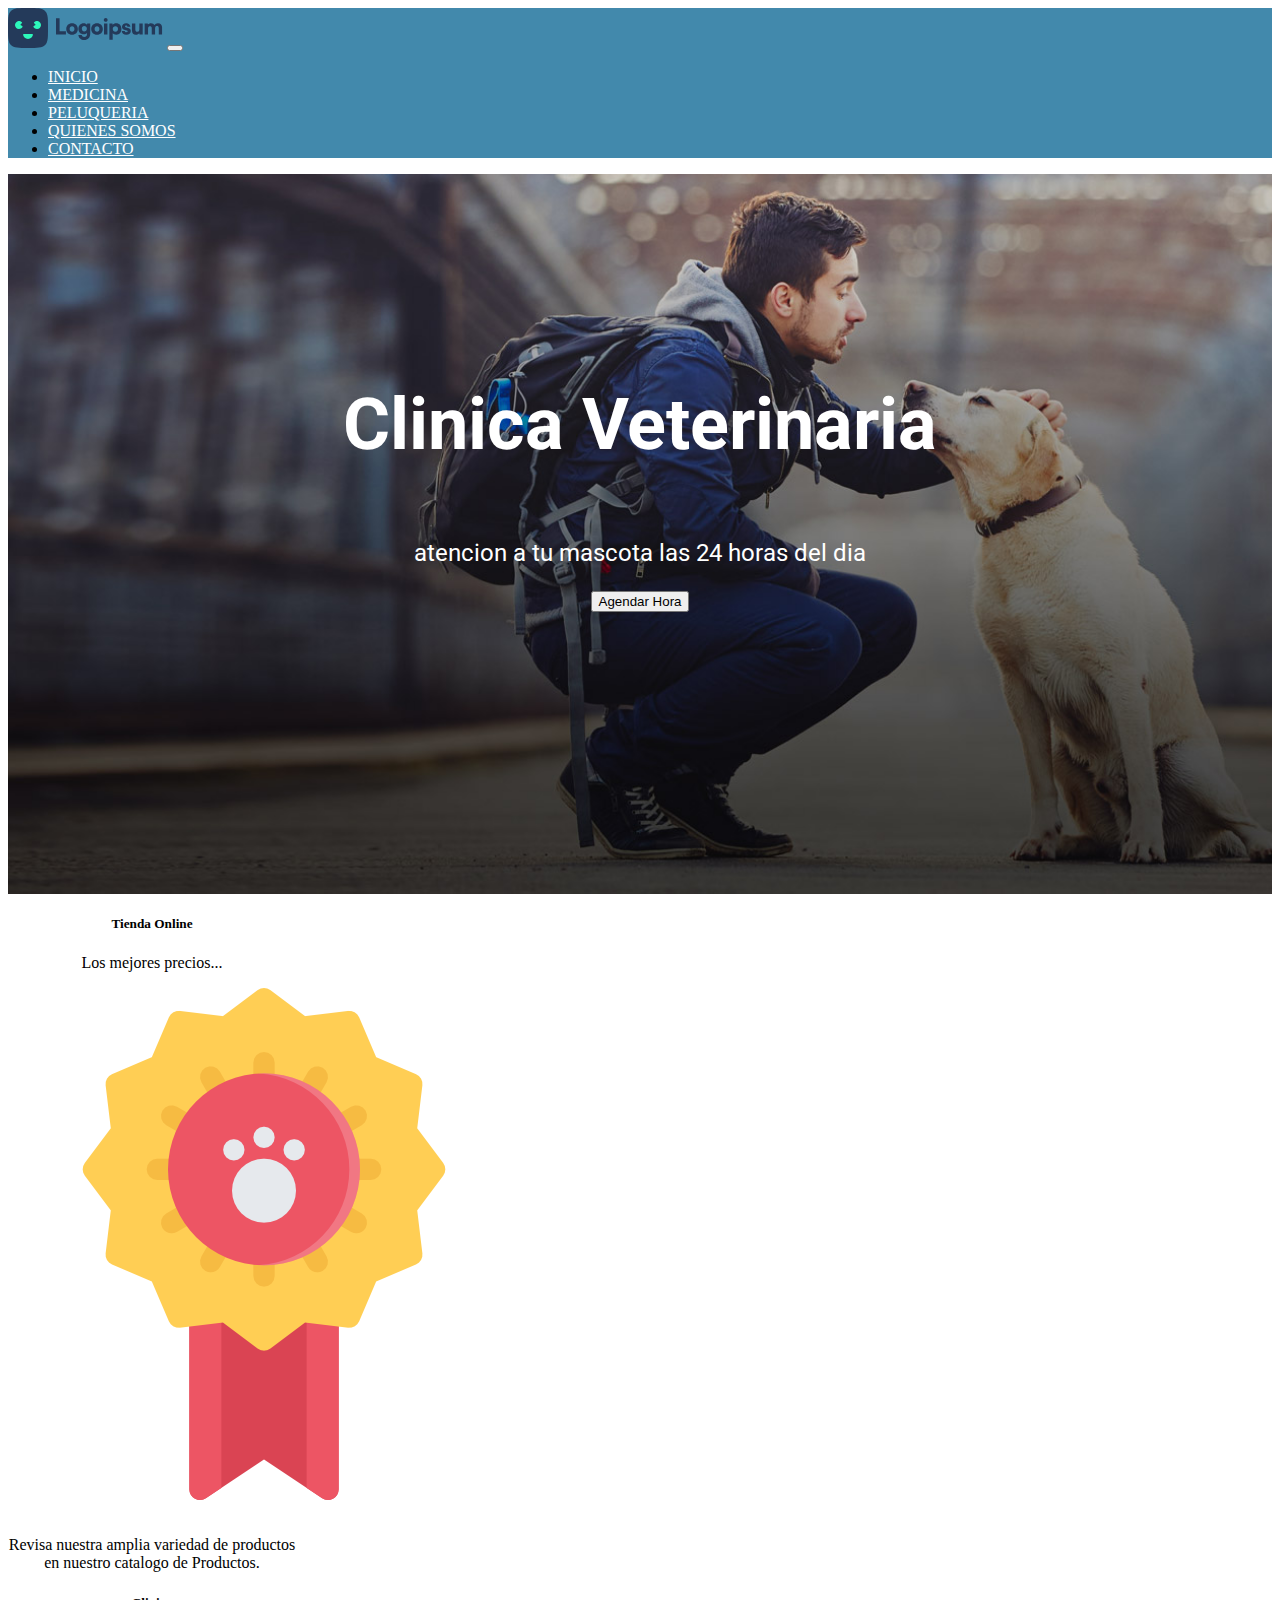
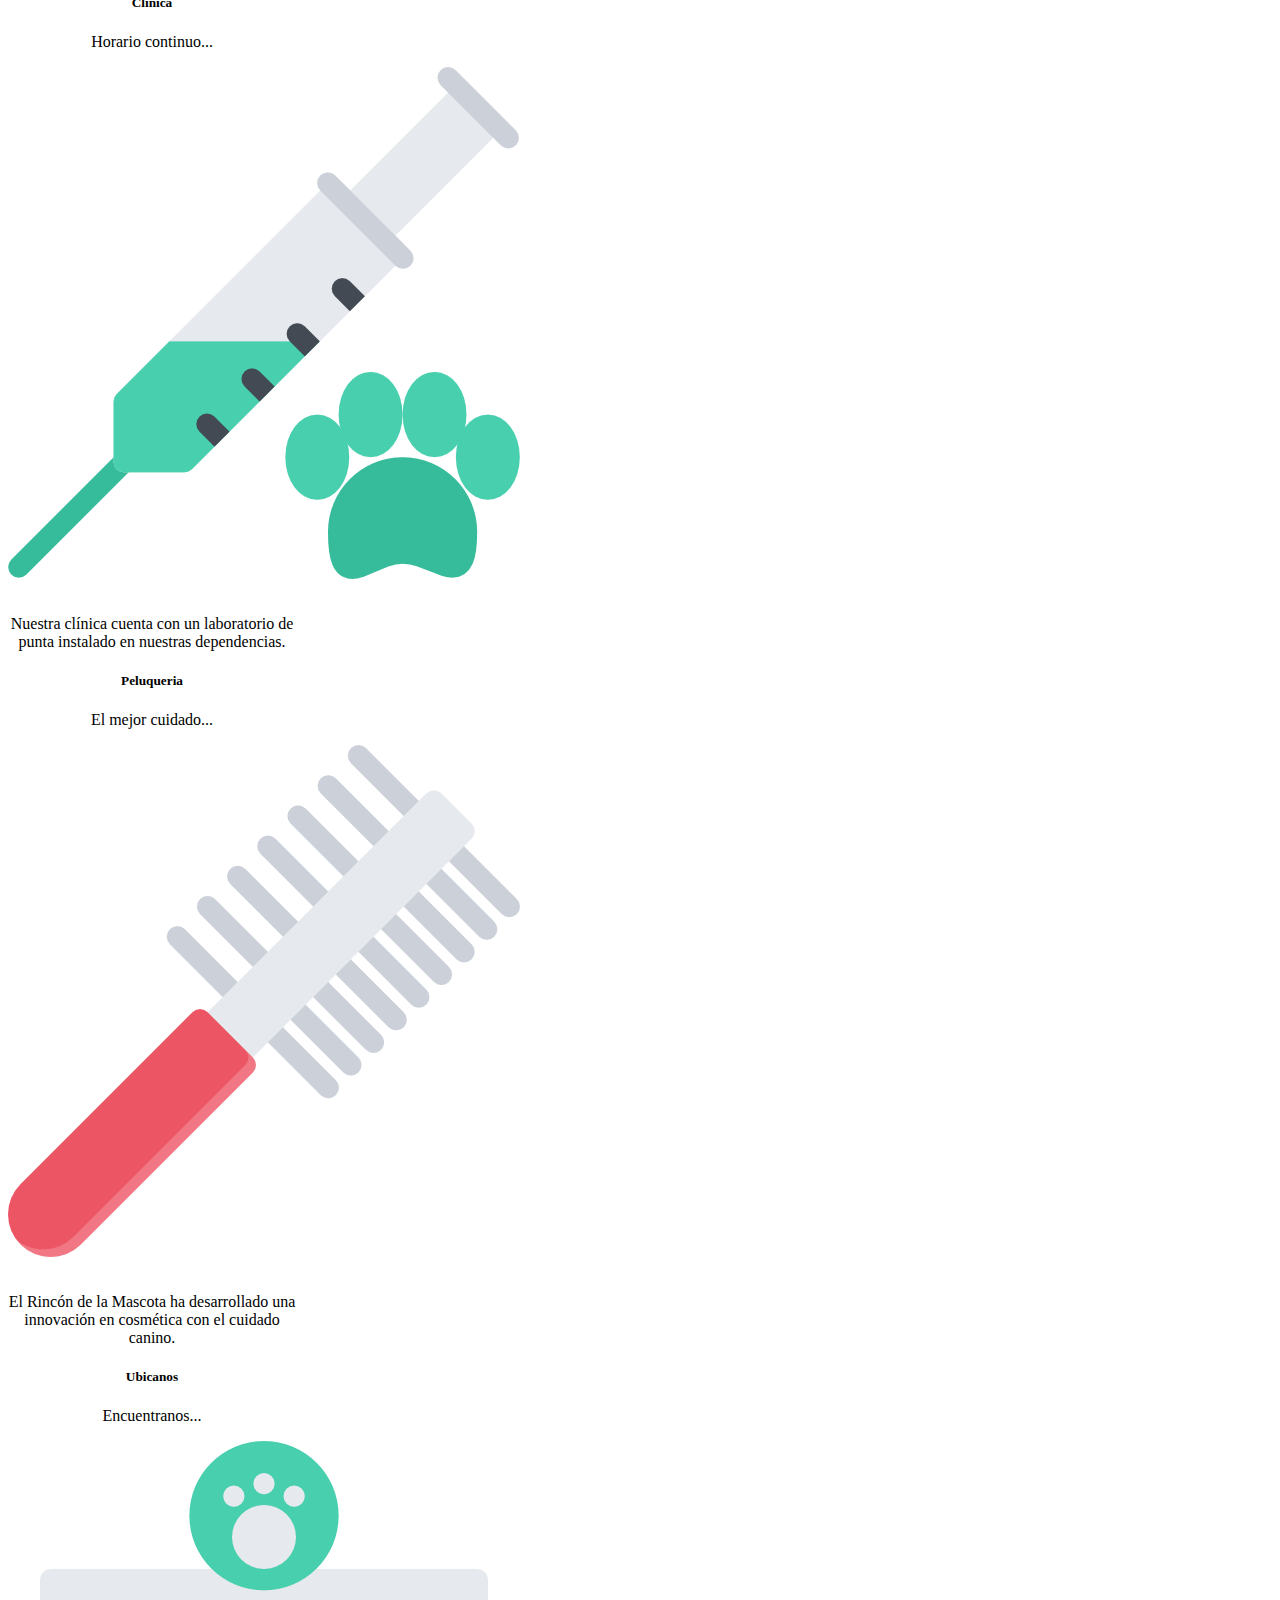
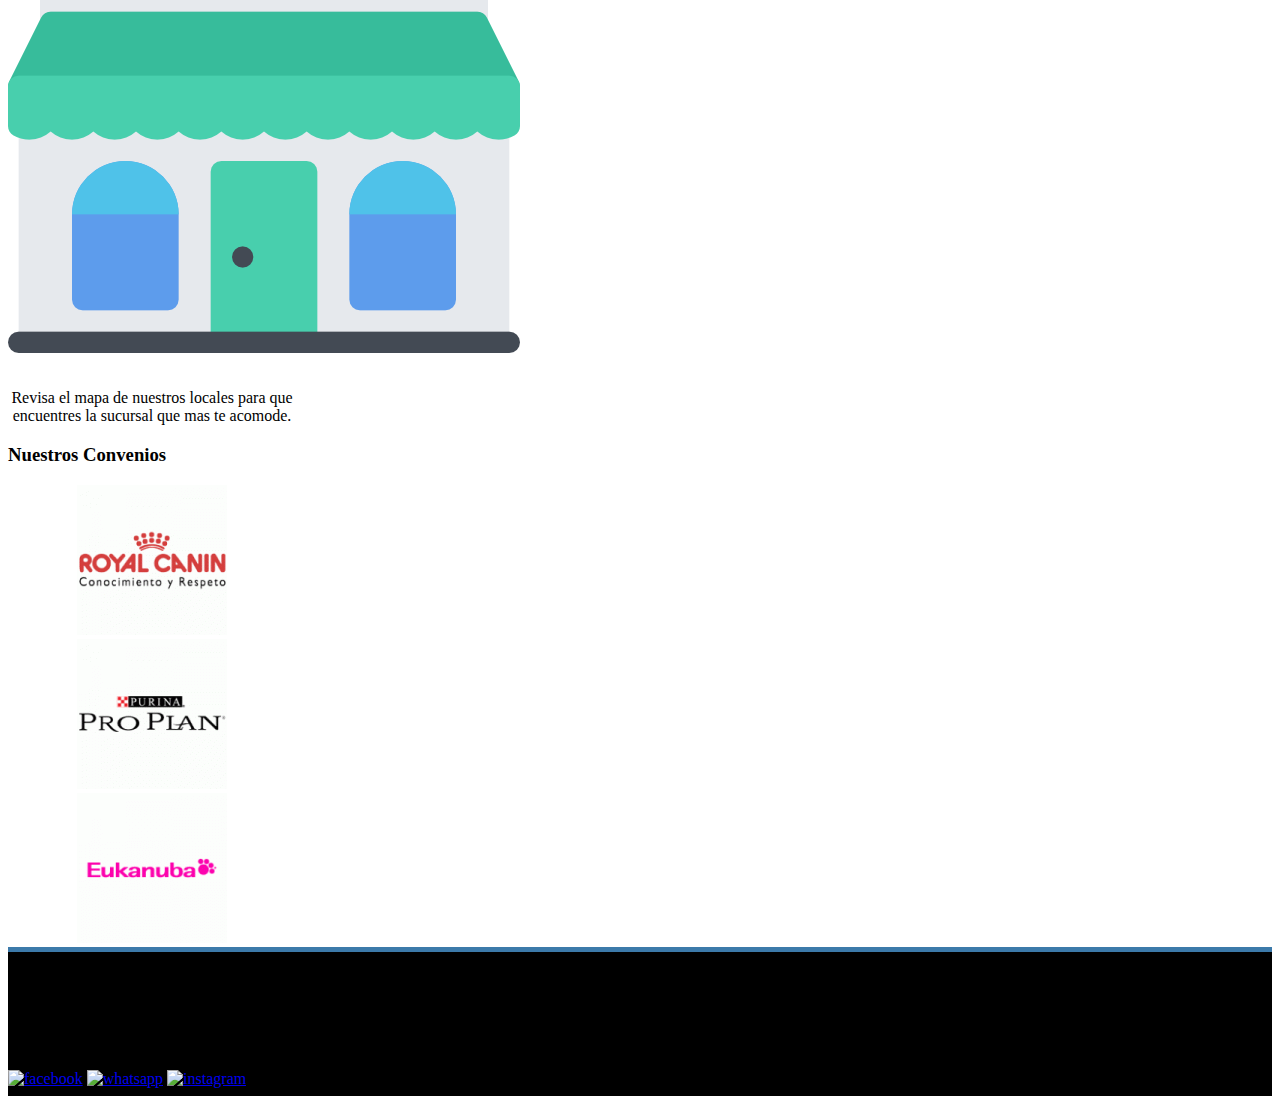
==== index.html @ b1f5147a "Primer Commit" ====
<!DOCTYPE html>
<html lang="es">
  <head>
    <meta charset="UTF-8" />
    <meta http-equiv="X-UA-Compatible" content="IE=edge" />
    <meta name="viewport" content="width=device-width, initial-scale=1.0" />
    <title>Inicio</title>
    <link rel="shortcut icon" href="./img/favicon.png" type="image/x-icon" />

    <link
      rel="stylesheet"
      href="https://cdnjs.cloudflare.com/ajax/libs/animate.css/4.1.1/animate.min.css"
    />
    <link
      href="https://cdn.jsdelivr.net/npm/bootstrap@5.2.3/dist/css/bootstrap.min.css"
      rel="stylesheet"
      integrity="sha384-rbsA2VBKQhggwzxH7pPCaAqO46MgnOM80zW1RWuH61DGLwZJEdK2Kadq2F9CUG65"
      crossorigin="anonymous"
    />
    <link rel="stylesheet" href="./css/style.css" />
    <link
      href="https://fonts.googleapis.com/css2?family=Roboto&display=swap"
      rel="stylesheet"
    />
  </head>
  <body>
    <script
      src="https://cdn.jsdelivr.net/npm/bootstrap@5.2.3/dist/js/bootstrap.bundle.min.js"
      integrity="sha384-kenU1KFdBIe4zVF0s0G1M5b4hcpxyD9F7jL+jjXkk+Q2h455rYXK/7HAuoJl+0I4"
      crossorigin="anonymous"
    ></script>
    <!-- Agregar esto a css-->
    <header style="background-color: #4289ac">
      <div class="container">
        <nav class="navbar navbar-expand-lg" style="background-color: #4289ac">
          <div class="container-fluid">
            <a class="navbar-brand" href="./index.html"
              ><img src="./img/logo.svg" alt="" class="img-fluid"
            /></a>
            <button
              class="navbar-toggler"
              type="button"
              data-bs-toggle="collapse"
              data-bs-target="#navbarSupportedContent"
              aria-controls="navbarSupportedContent"
              aria-expanded="false"
              aria-label="Toggle navigation"
            >
              <span class="navbar-toggler-icon"></span>
            </button>
            <div class="collapse navbar-collapse" id="navbarSupportedContent">
              <ul class="navbar-nav ms-auto me-auto mb-2 mb-lg-0">
                <li class="nav-item">
                  <a class="nav-link" aria-current="page" href="./index.html"
                    >INICIO</a
                  >
                </li>
                <li class="nav-item">
                  <a class="nav-link" href="./paginas/Medicina.html"
                    >MEDICINA</a
                  >
                </li>
                <li class="nav-item">
                  <a class="nav-link" href="./paginas/Peluqueria.html"
                    >PELUQUERIA</a
                  >
                </li>
                <li class="nav-item">
                  <a class="nav-link" href="./paginas/Quienes_somos.html"
                    >QUIENES SOMOS</a
                  >
                </li>
                <li class="nav-item">
                  <a class="nav-link" href="./paginas/Contacto.html"
                    >CONTACTO</a
                  >
                </li>
              </ul>
            </div>
          </div>
        </nav>
      </div>
    </header>
    <section>
      <article class="container1">
        <div class="container section1">
          <h1>Clinica Veterinaria</h1>
          <p>atencion a tu mascota las 24 horas del dia</p>
          <button type="button" class="btn btn-primary">Agendar Hora</button>
        </div>
      </article>
      <article>
        <div class="container container_section2 d-flex p-5">
          <div class="row justify-content-center">
            <div class="col-auto col-md mb-3 justify-content-center">
              <div class="card" style="width: 18rem">
                <div class="card-body">
                  <h5 class="card-title">Tienda Online</h5>
                  <p class="card-text">Los mejores precios...</p>
                  <img
                    src="./img/award.png"
                    class="card-img-top img-fluid w-50"
                    alt="..."
                  />
                  <p class="card-text p_text">
                    Revisa nuestra amplia variedad de productos en nuestro
                    catalogo de Productos.
                  </p>
                </div>
              </div>
            </div>
            <div class="col-md mb-3 d-flex justify-content-center">
              <div class="card" style="width: 18rem">
                <div class="card-body">
                  <h5 class="card-title">Clinica</h5>
                  <p class="card-text">Horario continuo...</p>
                  <img
                    src="./img/injection.png"
                    class="card-img-top img-fluid w-50"
                    alt="..."
                  />
                  <p class="card-text p_text">
                    Nuestra clínica cuenta con un laboratorio de punta instalado
                    en nuestras dependencias.
                  </p>
                </div>
              </div>
            </div>
            <div class="col-md mb-3 d-flex justify-content-center">
              <div class="card" style="width: 18rem">
                <div class="card-body">
                  <h5 class="card-title">Peluqueria</h5>
                  <p class="card-text">El mejor cuidado...</p>
                  <img
                    src="./img/comb.png"
                    class="card-img-top img-fluid w-50"
                    alt="..."
                  />
                  <p class="card-text p_text">
                    El Rincón de la Mascota ha desarrollado una innovación en
                    cosmética con el cuidado canino.
                  </p>
                </div>
              </div>
            </div>
            <div class="col-md mb-3 d-flex justify-content-center">
              <div class="card" style="width: 18rem">
                <div class="card-body">
                  <h5 class="card-title">Ubicanos</h5>
                  <p class="card-text">Encuentranos...</p>
                  <img
                    src="./img/pet-shop.png  "
                    class="card-img-top img-fluid w-50"
                    alt="..."
                  />
                  <p class="card-text p_text">
                    Revisa el mapa de nuestros locales para que encuentres la
                    sucursal que mas te acomode.
                  </p>
                </div>
              </div>
            </div>
          </div>
        </div>
      </article>
      <article>
        <div class="container bg-primary text-light p-5">
          <div class="d-flex justify-content-center">
            <h3 class="mb-3 mb-md-0">Nuestros Convenios</h3>
          </div>
        </div>
        <div class="container p-5 d-flex justify-content-center">
          <div class="row">
            <div class="col-md d-flex justify-content-center mb-3">
              <div class="card" style="width: 18rem">
                <div class="card-body">
                  <img src="./img/royal_canin.gif" alt="royal canin" />
                </div>
              </div>
            </div>
            <div class="col-md d-flex justify-content-center mb-3">
              <div class="card" style="width: 18rem">
                <div class="card-body">
                  <img src="./img/purina.gif" alt="purina pro plan" />
                </div>
              </div>
            </div>
            <div class="col-md d-flex justify-content-center mb-3">
              <div class="card" style="width: 18rem">
                <div class="card-body">
                  <img src="./img/eukanuba.gif" alt="eukanuba" />
                </div>
              </div>
            </div>
          </div>
        </div>
      </article>
    </section>
    <footer>
      <div class="container">
        <div class="footer__box">
          <div class="footer__text">
            <p class="footer__p">El Rincon de la Mascota.</p>
            <p>Copyright Anthony Torres @2022</p>
            <p class="coderhouse">CoderHouse.</p>
          </div>
          <div class="footer__rrss">
            <a href="#"><img class="footer__img" src="" alt="facebook" /></a>
            <a href="#"><img class="footer__img" src="" alt="whatsapp" /></a>
            <a href="#"><img class="footer__img" src="" alt="instagram" /></a>
          </div>
        </div>
      </div>
    </footer>
  </body>
</html>
---- css/style.css ----
.nav-item a {
  color: white;
}

.nav-link a:hover {
  color: black;
}

.container1 {
  margin: auto;
  max-width: 1320px;
}

.section1 {
  height: 35rem;
  display: flex;
  flex-direction: column;
  align-items: center;
  background-image: url(../img/fondo_inicio.jpg);
  padding-top: 10rem;
  background-size: cover;
  background-position: center;
  background-repeat: no-repeat;
}

.section1 {
  color: white;
  font-family: roboto;
}

.section1 h1 {
  font-size: 4.5rem;
}

.section1 p {
  font-size: 1.5rem;
}

footer {
  background-color: black;
  width: 100%;
  height: 9rem;
  border-top: solid #3c7aaa 5px;
}

.card-body {
  text-align: center;
}

.p_text {
  margin-top: 2rem;
}

/*
.container_section2 {
  margin-top: 5rem;
  margin: 5rem auto 5rem 5rem;
}
*/
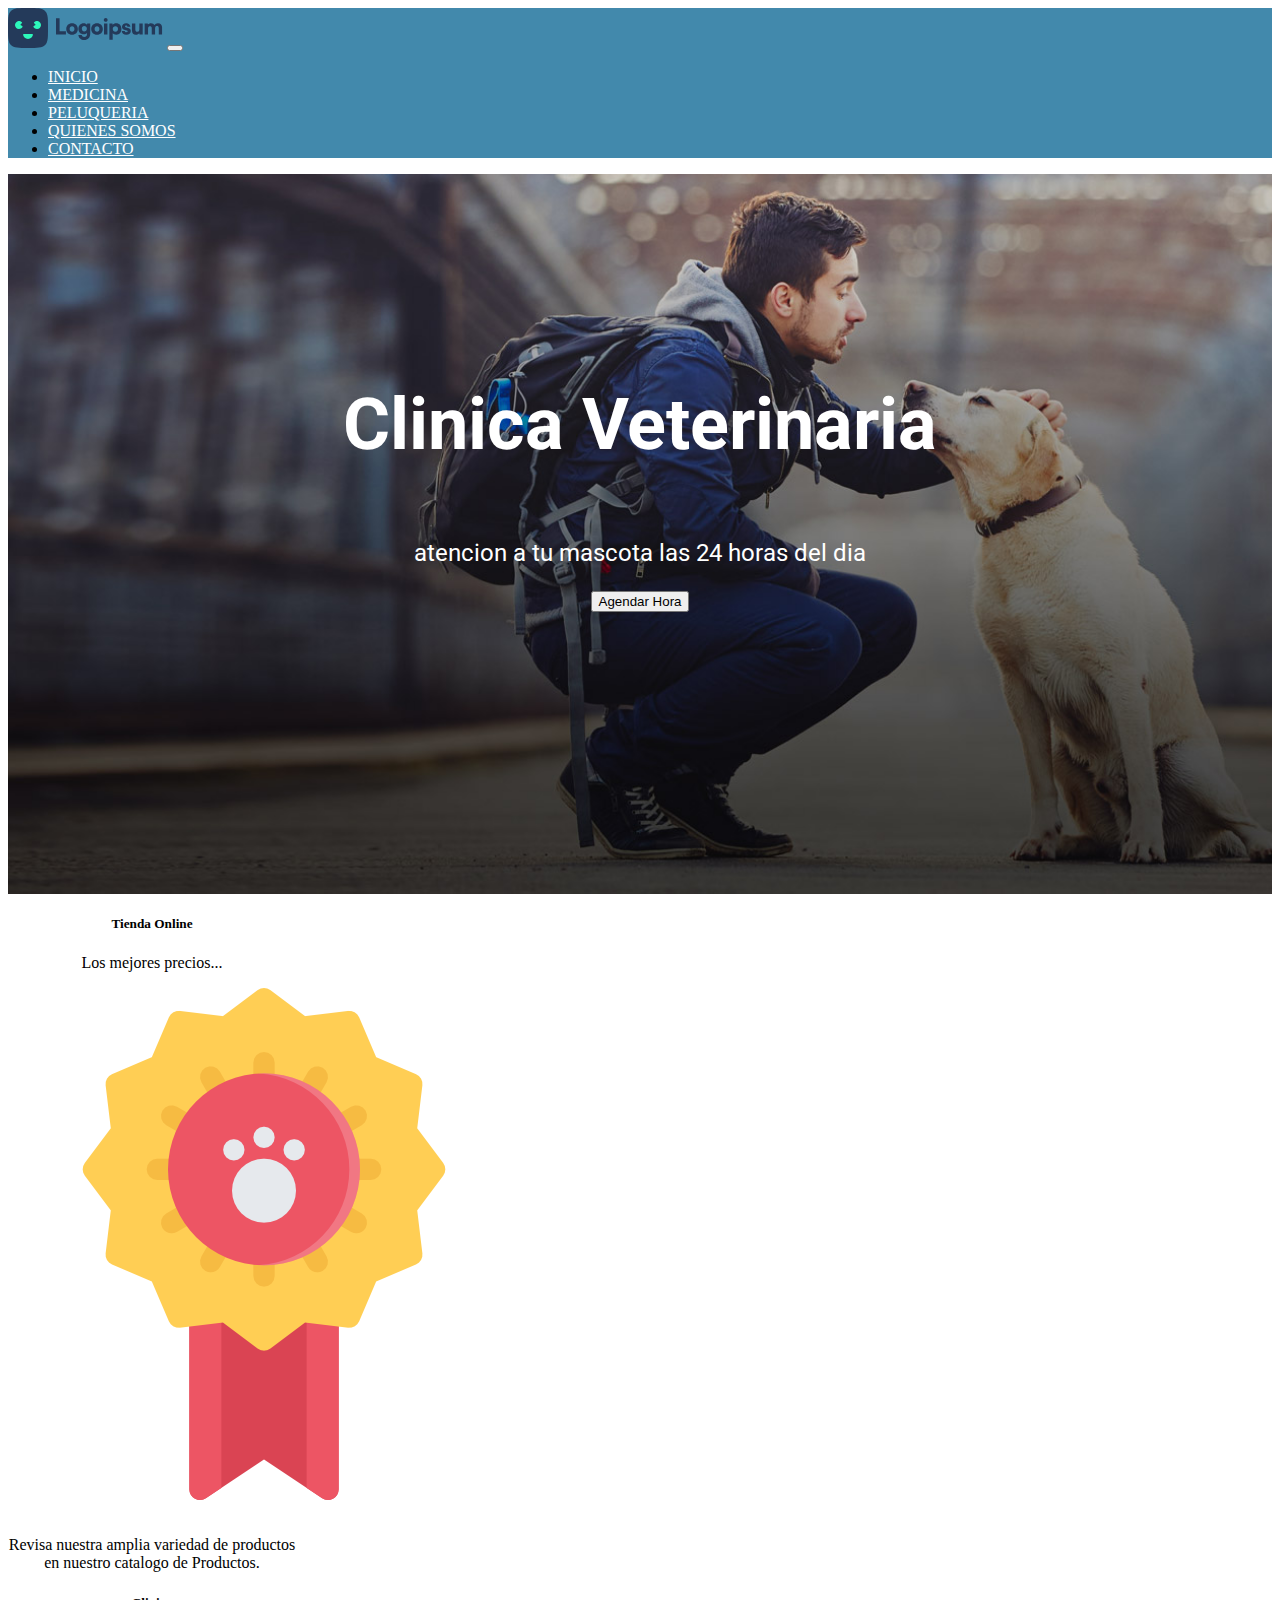
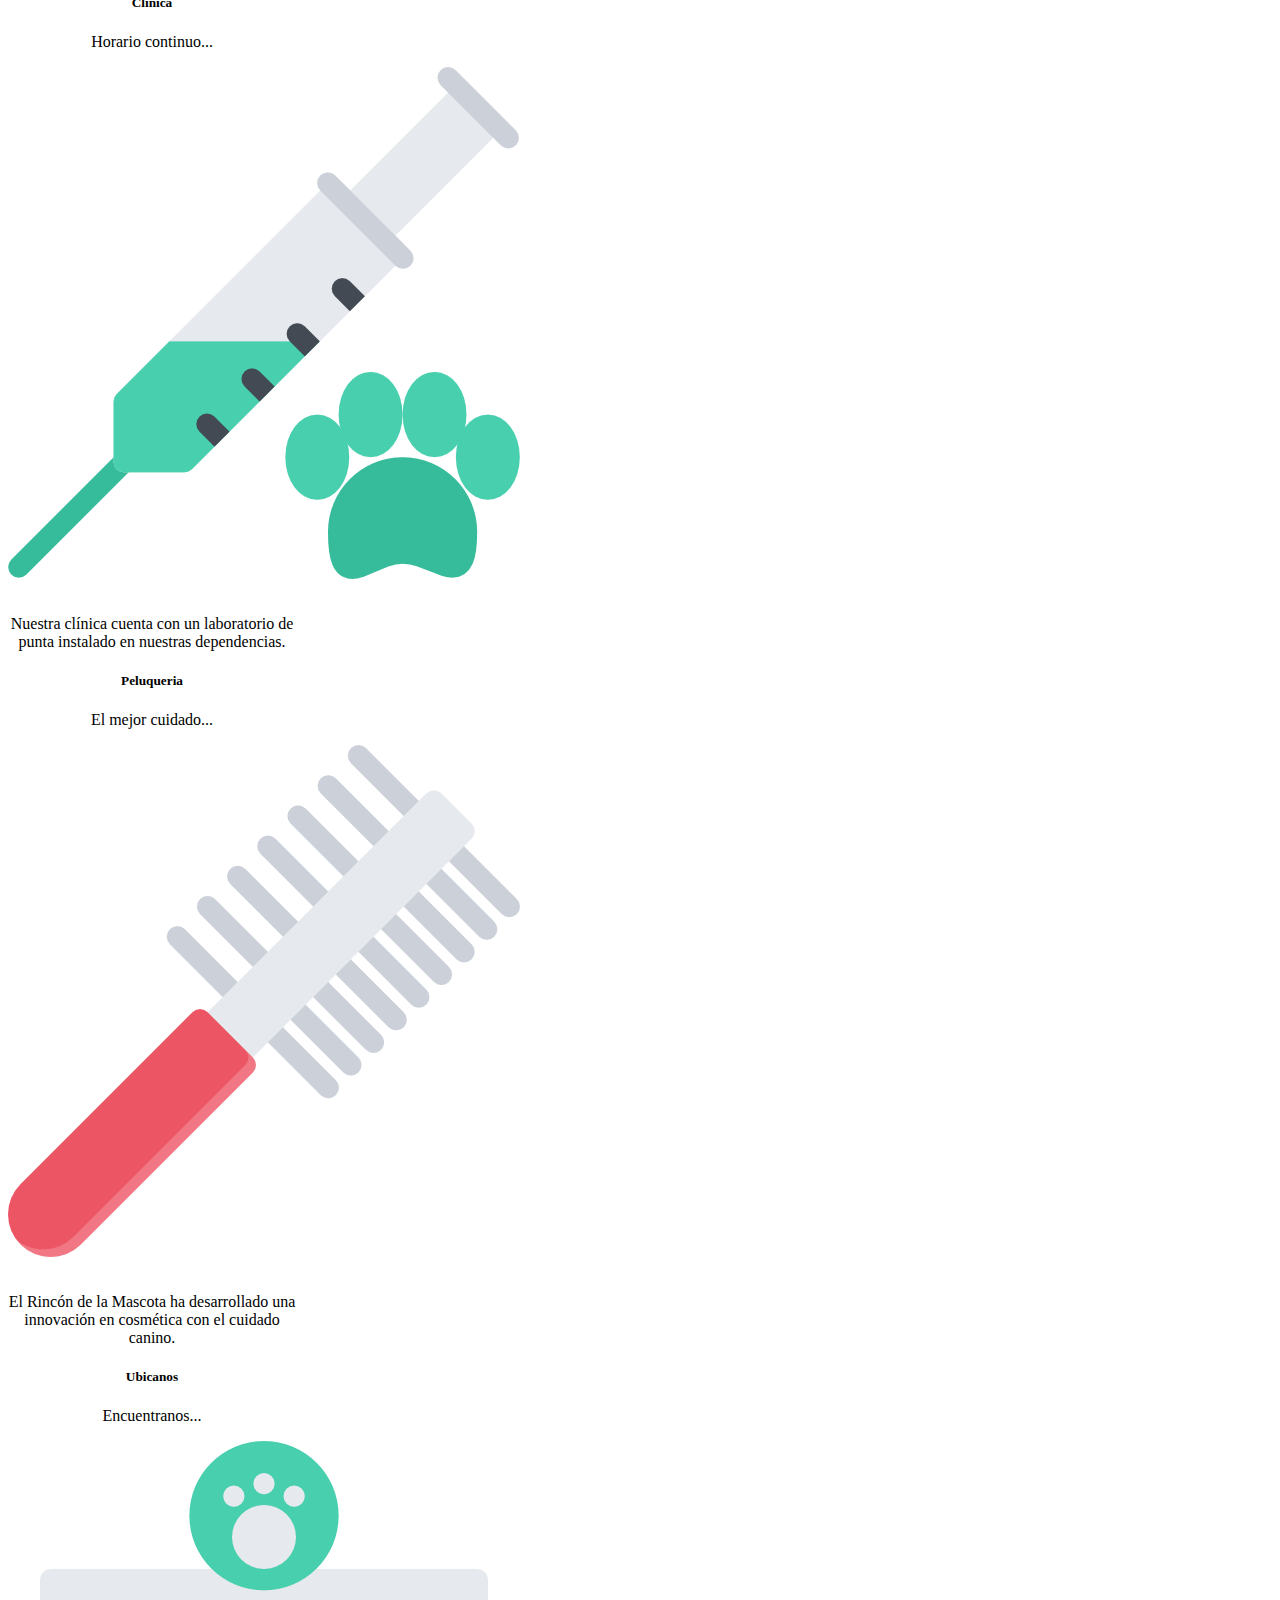
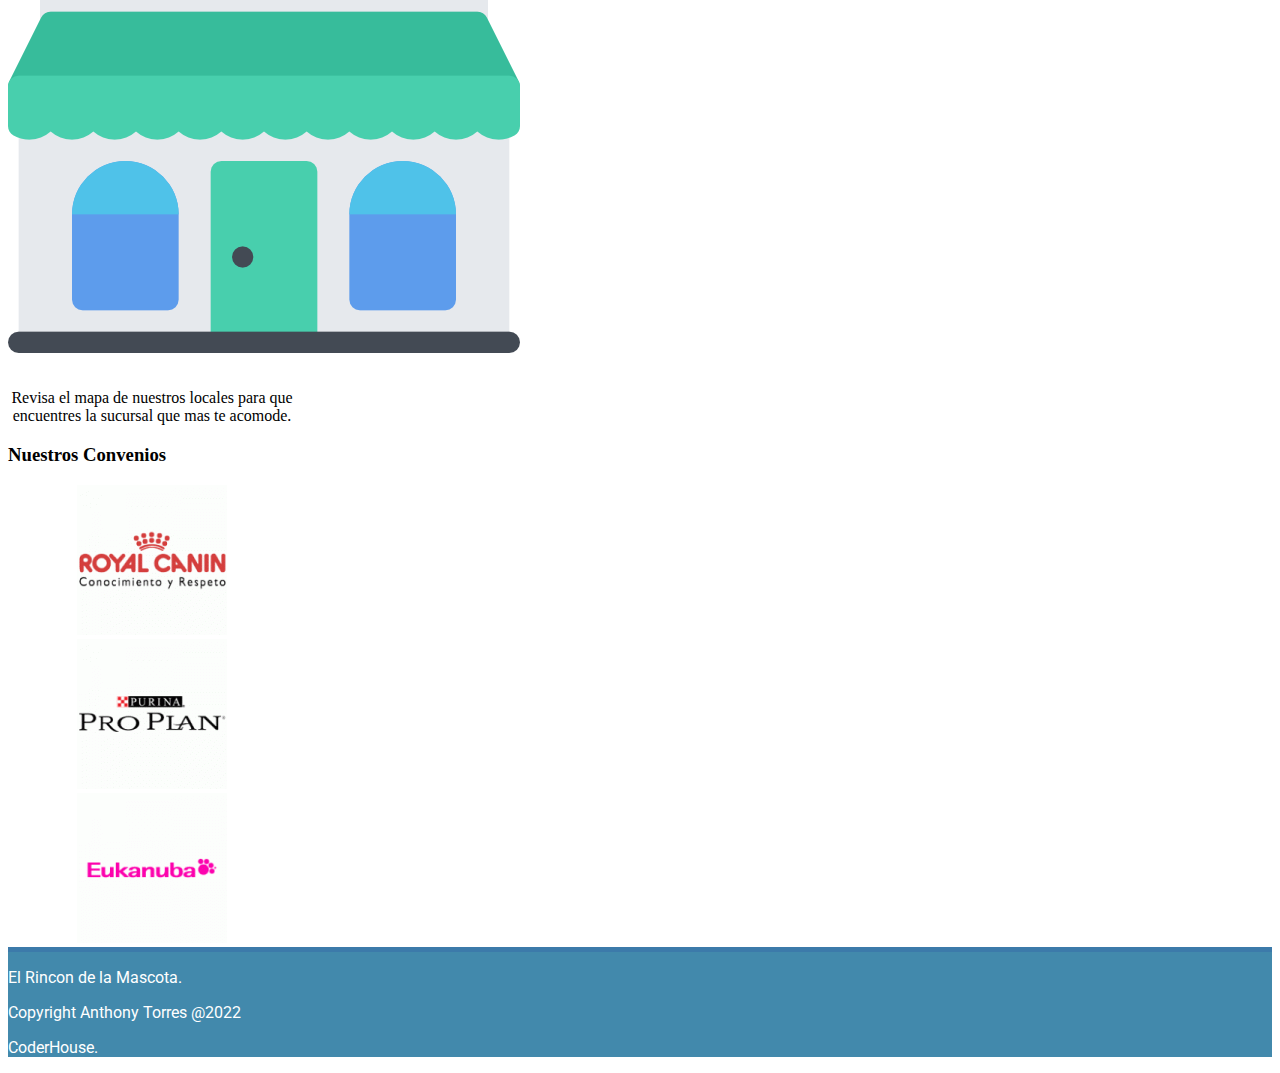
==== commit 79f025e0: "Actualizando footer 01" ====
--- a/index.html
+++ b/index.html
@@ -198,16 +198,16 @@
     </section>
     <footer>
       <div class="container">
-        <div class="footer__box">
-          <div class="footer__text">
-            <p class="footer__p">El Rincon de la Mascota.</p>
-            <p>Copyright Anthony Torres @2022</p>
-            <p class="coderhouse">CoderHouse.</p>
-          </div>
-          <div class="footer__rrss">
-            <a href="#"><img class="footer__img" src="" alt="facebook" /></a>
-            <a href="#"><img class="footer__img" src="" alt="whatsapp" /></a>
-            <a href="#"><img class="footer__img" src="" alt="instagram" /></a>
+        <div class="row d-flex justify-content-between p-5">
+          <div class="col-6">
+            <div class="footer__box">
+              <div class="footer__text">
+                <p class="footer__p">El Rincon de la Mascota.</p>
+                <p>Copyright Anthony Torres @2022</p>
+                <p class="coderhouse">CoderHouse.</p>
+              </div>
+            </div>
+            <div class="col img-fluid w-50"></div>
           </div>
         </div>
       </div>
--- a/css/style.css
+++ b/css/style.css
@@ -37,9 +37,9 @@
 }
 
 footer {
-  background-color: black;
+  background-color: #4289ac;
   width: 100%;
-  height: 9rem;
+  height: auto;
   border-top: solid #3c7aaa 5px;
 }
 
@@ -51,9 +51,7 @@
   margin-top: 2rem;
 }
 
-/*
-.container_section2 {
-  margin-top: 5rem;
-  margin: 5rem auto 5rem 5rem;
+.footer__box p {
+  color: white;
+  font-family: roboto;
 }
-*/
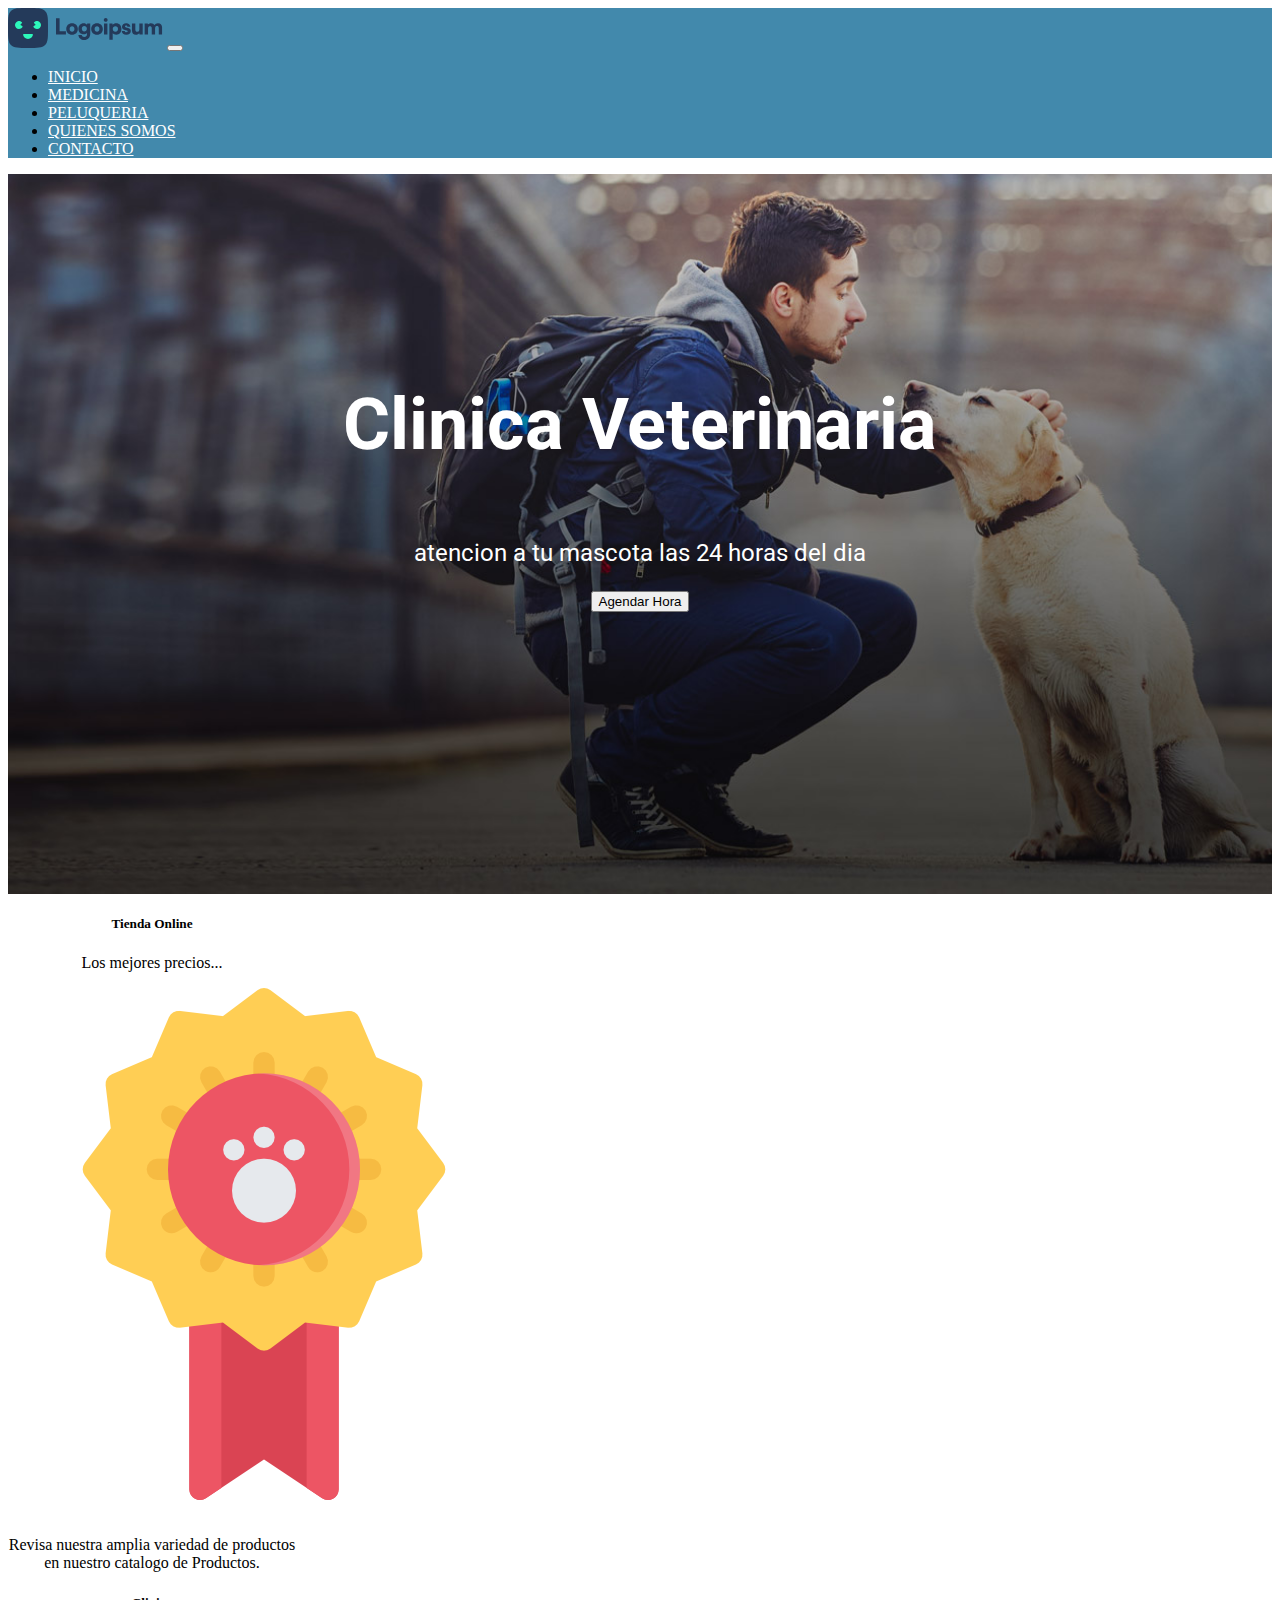
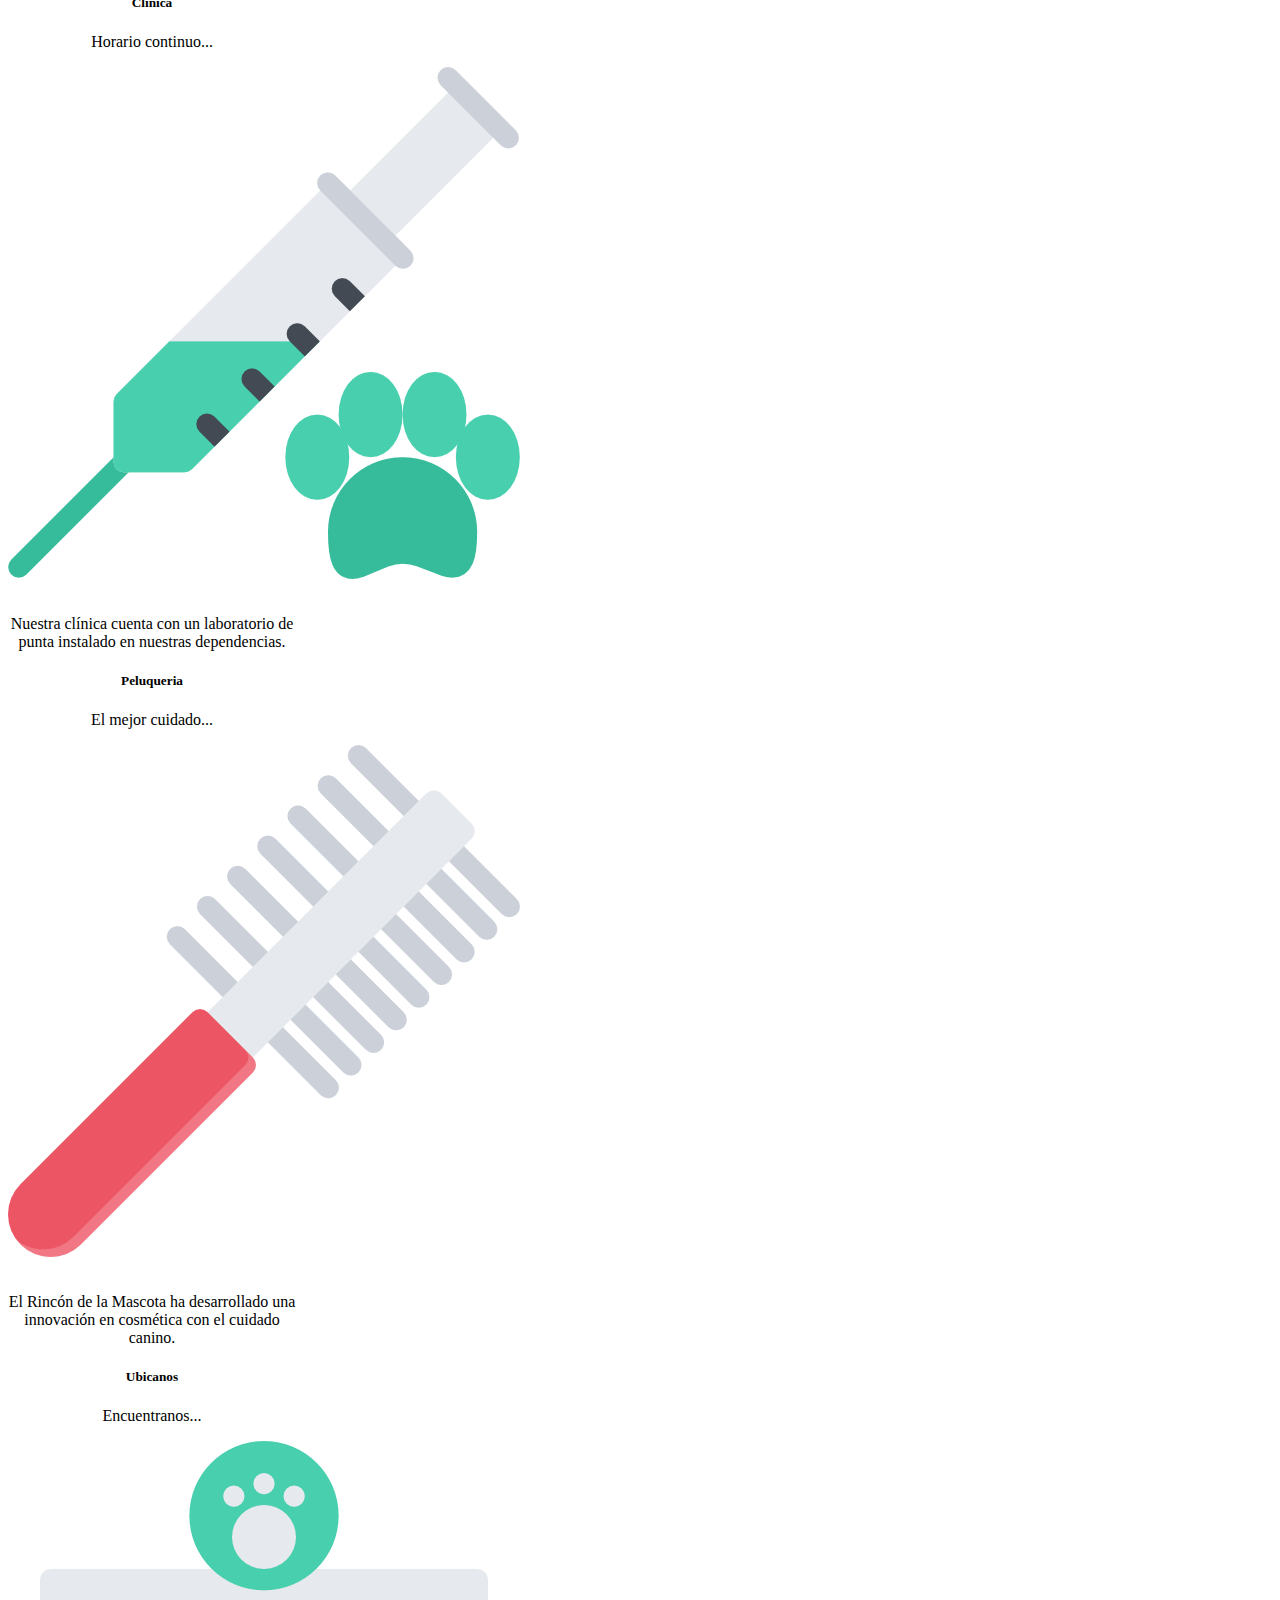
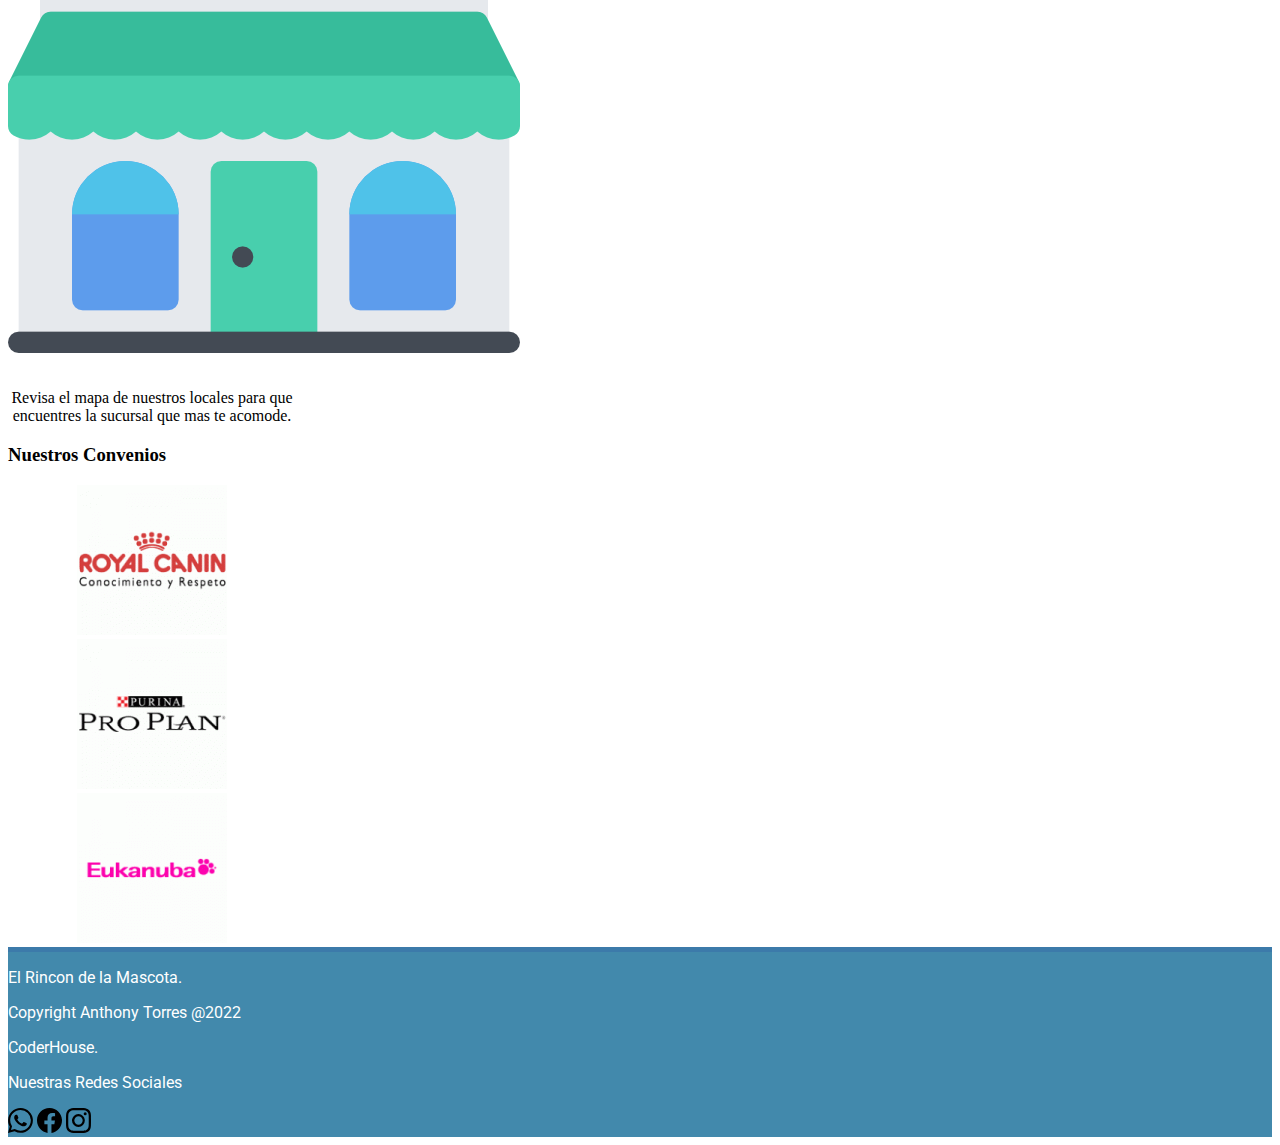
==== commit 3656288f: "Iconos Footer" ====
--- a/index.html
+++ b/index.html
@@ -198,8 +198,8 @@
     </section>
     <footer>
       <div class="container">
-        <div class="row d-flex justify-content-between p-5">
-          <div class="col-6">
+        <div class="row d-flex justify-content-center p-5">
+          <div class="col">
             <div class="footer__box">
               <div class="footer__text">
                 <p class="footer__p">El Rincon de la Mascota.</p>
@@ -207,7 +207,18 @@
                 <p class="coderhouse">CoderHouse.</p>
               </div>
             </div>
-            <div class="col img-fluid w-50"></div>
+          </div>
+          <div class="col img-fluid w-50">
+            <div>
+              <p class="footer__text">Nuestras Redes Sociales</p>
+              <div class="footer__iconos">
+                <a href="#"><img src="./img/whatsapp.svg" alt="whatsapp" /></a>
+                <a href="#"><img src="./img/facebook.svg" alt="facebook" /></a>
+                <a href="#"
+                  ><img src="./img/instagram.svg" alt="instagram"
+                /></a>
+              </div>
+            </div>
           </div>
         </div>
       </div>
--- a/css/style.css
+++ b/css/style.css
@@ -51,7 +51,11 @@
   margin-top: 2rem;
 }
 
-.footer__box p {
+.footer__text {
   color: white;
   font-family: roboto;
 }
+
+.footer__iconos img {
+  width: 25px;
+}
